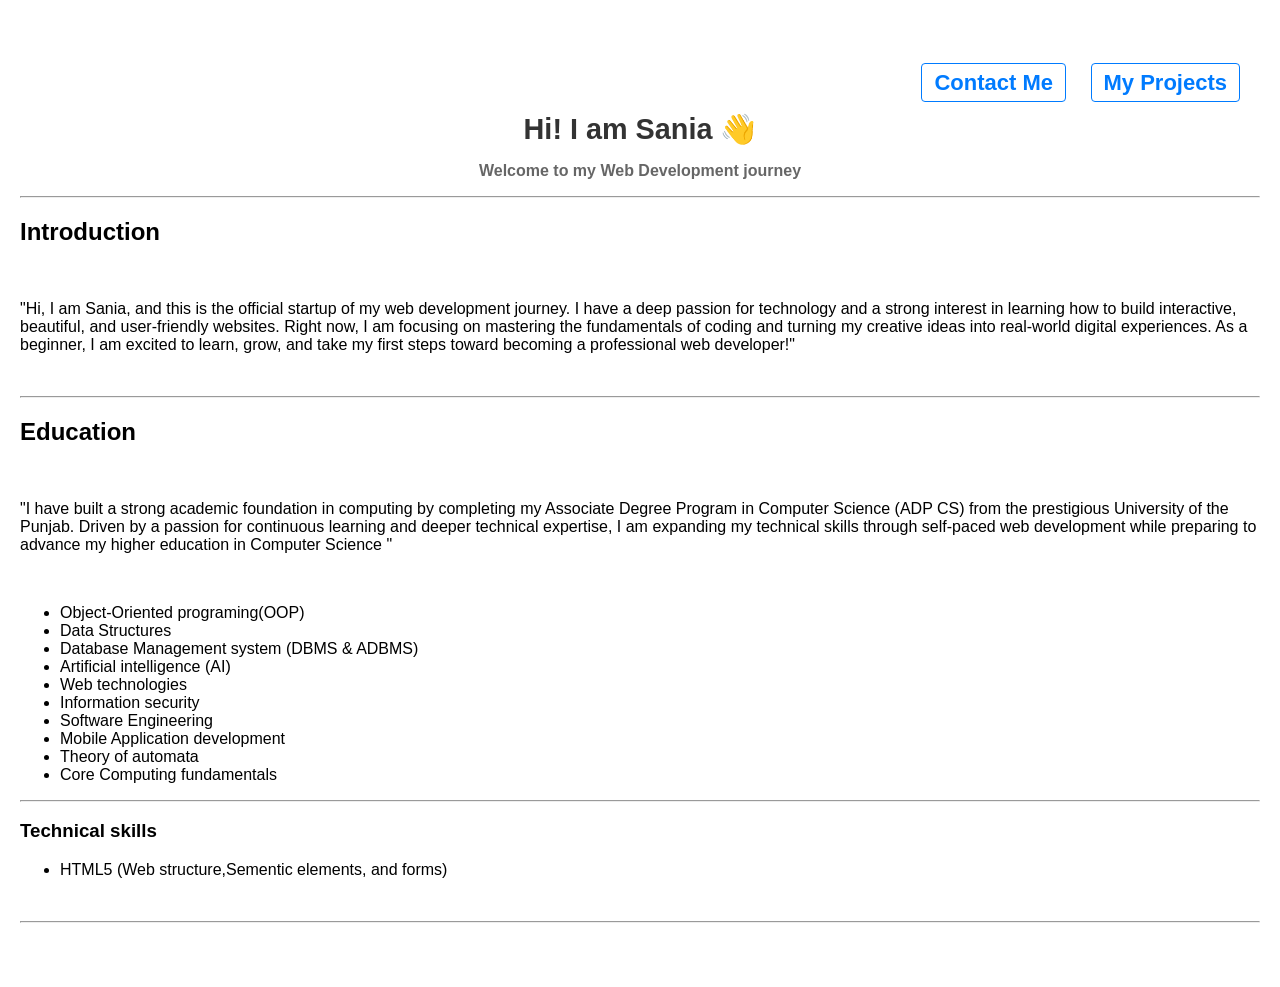
==== index.html @ 14ec6b58 "Update index.html" ====
<!DOCTYPE html>
<html lang="en">
<head>
    <meta charsket="UTF-8">
    <meta name="viewport" content="width=device-width, initial-scale=1.0">
    <title>Personal Portfolio</title>
    <style>
        body {
    font-family: sans-serif;
    margin: 0;
    padding: 20px; /* YEH LINE AAPKE TEXT KO DEEWAR SE DOOR KAREGI */
}

    }

    /* Links ko chota karne aur laptop par right side par rakhne ke liye */
    .portfolio-nav {
        display: flex;
        justify-content: flex-end; /* Right side alignment */
        padding: 20px 40px 0 0; /* Upar aur right side se spacing */
        gap: 15px; /* Dono links ke darmiyan fasla */
    }

    /* Links ko chota aur pyara button banane ke liye style */
    .portfolio-nav a {
        text-decoration: none;
        font-size: 14px; /* Size chota kar diya ha */
        font-weight: bold;
        color: #007bff;
        padding: 6px 12px; /* Dabba chota karne ke liye padding kam kar di */
        border: 1px solid #007bff;
        border-radius: 4px;
        background-color: #ffffff;
        transition: 0.2s;
    }
            /* Mobile par heading ka size chota karne ke liye taake ek line mein aaye */
        h1 {
            font-size: 24px !important;
            white-space: nowrap; /* Yeh line text ko zabardasti tootne se rokegi */
        }


    .portfolio-nav a:hover {
        background-color: #007bff;
        color: white;
    }

    /* --- MOBILE VIEW (768px se kam screen) --- */
    @media (max-width: 768px) {
        .portfolio-nav {
            display:flex !important;
            flex-direction: column !important;
            align-items:center !important;
            justify-content: center !important;
            padding: 15px 0 !important;
            gap: 15px !important;
        }
        .portfolio-nav a {
            font-size: 14px !important; /* Mobile par aur chote ho jayenge */
            padding: 8px 16px !important;
            white-space: nowrap;
            text-align: center;
            width: 80%;
            max-width: 200px;
        }
    }
</style>



</head> 
<body>
    <div style="text-align: right; padding: 50px  20px 0 0;">
    <div class="portfolio-nav">
    <a href ="contactform.html" style="font-size: 22px; font-weight: bold; margin-right: 20px;"> Contact Me</a>
        <a href="htmlhome.html" style="font-size: 22px; font-weight: bold;"> My Projects</a>
        </div>
        </div>
        <center>
            <div class="portfolio-content">
<div class="portfolio-content">
<div style="text-align: centre;  width: 100%; padding: 60px, 20px; background color: #f9f9f9; margin-bottom: border-radius:8px">
     <h1 style="font-size: 50px; font-weight: 800;font-family: sans-serif; color: #333; margin-bottom: 10px;"><big>
         Hi! I am Sania 👋</big>
     </h1>
     <p style="font-size: 20 px; font-family: sans-serif; color: #666; font-weight: bold;">
        Welcome to my Web Development journey
     </p>
</div> 
</div>
</center>
<hr>
<h2><b>Introduction</b></h2>
<br/>
<p>"Hi, I am Sania, and this is the official startup of my web development journey. I have a deep passion for technology and a strong interest in learning how to build interactive, beautiful, and user-friendly websites. Right now, I am focusing on mastering the fundamentals of coding and turning my creative ideas into real-world digital experiences. As a beginner, I am excited to learn, grow, and take my first steps toward becoming a professional web developer!"</p>
<br/>
<hr/>
<h2> <b> Education </b></h2>
<br/>
<p>"I have built a strong academic foundation in computing by completing my Associate Degree Program in Computer Science (ADP CS) from the prestigious University of the Punjab. Driven by a passion for continuous learning and deeper technical expertise, I am expanding my technical skills through self-paced web development while preparing to advance my higher education in Computer Science "</p>
</br>
<ul>
    <li> Object-Oriented programing(OOP)</li>
    <li>Data Structures </li>
    <li>Database Management system (DBMS & ADBMS)</li>
     <li> Artificial intelligence (AI)</li>
     <li> Web technologies</li>
      <li> Information security</li>
     <li> Software Engineering</li>
     <li> Mobile Application development</li>
      <li> Theory of automata</li>
    <li> Core Computing fundamentals</li>
</ul>
<hr/>
<h3><b>Technical skills</b></h3>
<ul>
<li> HTML5 (Web structure,Sementic elements, and forms)</li>
</ul>
<br/>
<hr/>

<br/>
<!-- <table>
        </tr>  <thead>
     <caption> <b> Student data</b></caption>
     <th colspan="3"> Student Data</th>
    <tr>
>
        <th>
            Name
        </th>
        <th>
    Roll No
        </th>
        <th>
            Subject
        </th>
        </tr>
        </thead>
        <tbody>
        <tr>
        <td>
            sania
        </td>
        <td>
            07
     </td>
        <td>
            Computer Science
        </td> 
         </tbody> 
        
    </tr> 
 </table>  
 <h3> Fill in the blanks</h3>
 <br/>
  <form action="/action.php">
    <input type="text" placeholder="Search here">
    <input type="text" placeholder="username">
    <br/>
    <input type="password" placeholder="password">
    <br/>
    <h3> Select Class</h3>
    <br/>
    <h3> Select your class</h3>
    <br/>
    <label for="101">
    <input type="radio" value="class XI" name="class" id="101"> class XI
    </label>
    <label for="102">
    <input type="radio" value="class XII" name="class" id="102"> class XII
    </label>
    <br/>
        AGAIN PRACTICE 
        <br/>
        <h3> fill all blanks</h3>
        <br/>
         <form action="/action.php">
            <input type="text" placeholder="Search from Google">
            <br/>
            <input type="password" placeholder="password">
            <br/>
            <h3>Select your Status</h3>
            <br/>
            <label for="107">
            <input type="radio" value="present" name="attandance"  id="107"> present
            </label>
            <label for="108">
            <br/>
            <input type="radio" value="Absent" name="attandance" id="108"> Absent
            </label>
        </form>
     </Table> 
      <p>NEXT PRACTICE FOR  CHECKBOXES</p>
      <br/>
     <form action="/action,php">
        <h2> Select your favorite subject</h2>
        <label for="Math">
        <input type="checkbox" value="Math" name="Subject" id="101"> Math
        </label>
        <br/>
        <label for="Computer Science">
            <input type="checkbox" value="Computer Science" name="Subject" id="102">Computer Science
            </label>
        <br/>
                    <label for="Physics">
            <input type="checkbox" value="Physics" name="Subject" id="103">Physics
            </label>
            <br/>
                    <label for="Chamistry">
            <input type="checkbox" value="Chamistry" name="Subject" id="104">Chamistry
            </label>
            <br/>
                    <label for="Biology">
            <input type="checkbox" value="Biology" name="Subject" id="102"> Biology
            </label>
            <br>
            <h4> Feedback</h4>
            <br/>
            <textarea name="feedback" id="110" placeholder="pleale give your valueable feedback"  rowss="6"> feedback</textarea>
            <br/> -->
             <!-- <br>
             <h3>Select your city</h3>
             <select name="city">
                <option value="Chakwal">Chakwal</option>
                <option value="Rawalpindi"> Rawalpindi</option>
                                <option value="Gujrat"> Gujrat</option>

             </select>
             <br/>
             <br/>
 <b><input type="Submit" value="Submit"></b>
            </form>
            <br>
            <br>
            <iframe width="560" height="315" src="https://www.youtube.com/embed/HcOc7P5BMi4?si=9Upqdky_yZAAJUsT" title="YouTube video player" frameborder="0" allow="accelerometer; autoplay; clipboard-write; encrypted-media; gyroscope; picture-in-picture; web-share" referrerpolicy="strict-origin-when-cross-origin" allowfullscreen></iframe>
            <br><br>
            <h2> Wikipedia</h2>
            <br><br>
            <iframe src="https://en.wikipedia.org/wiki/HTML"  height="600"></iframe>




        </label> -->
        <!-- <div style="text-align: center;">
<Centre>
    <h2> Contact Me</h2> -->
    <!-- <form>
        <label> <b>Your Name:</b></label><br>
        <input type="text" placeholder="Enter your full name" height="500">
        <br><br>
        <label><b> Your Email</b></label>
        <br>
        <input type="email" placeholder="Enter your email address height=500">
        <br><br>
        <label><b>Reason for Contact </b></label><br>
        <br>
        <select>
            <option> Website Development</option><br>
            <option> Freelance Work</option><br>
            <option> Job Opportunity</option><br>
            <option> Project Collaboration</option><br>
            <option> Website Help / Bug fix</option><br>
            <option> Just saying Hi !</option><br>
            <option> Other ( specify in massege)</option>
<br><br>
        </select>
        <br><br>
        <label> <b> Your Massege:</b></label><br>
        <br>
        <textarea rows="5" cols="40" placeholder="Type your message here....."></textarea>
        <br><br>
        <input type="submit" Value="Submit">
        
    </form>
</Centre>   
</div> -->

</body>
<br/>

</body>
</html>
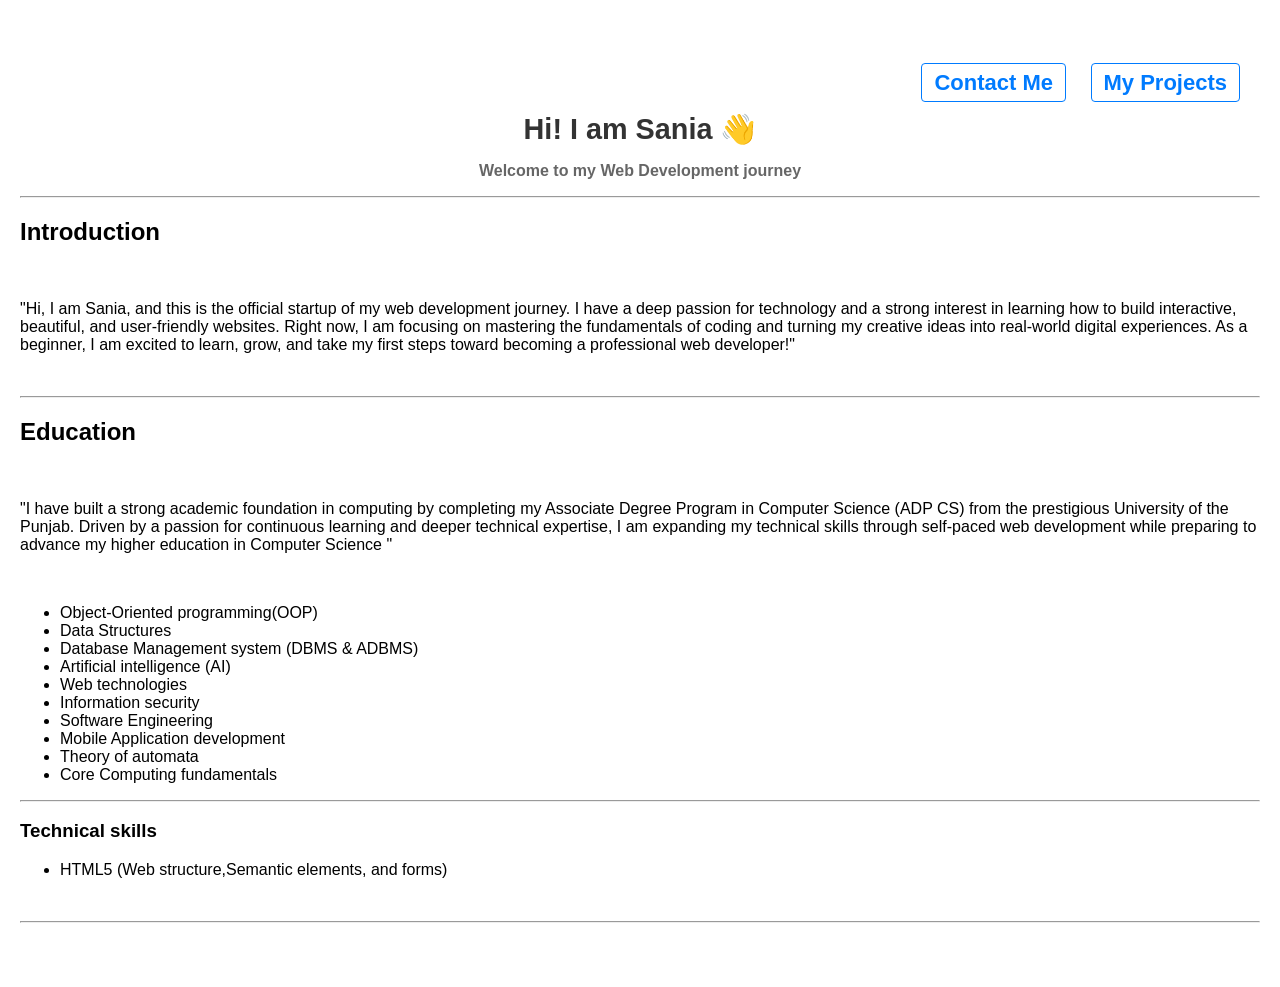
==== commit fad92847: "Update index.html" ====
--- a/index.html
+++ b/index.html
@@ -56,6 +56,8 @@
             gap: 15px !important;
         }
         .portfolio-nav a {
+            display: block !important;
+            margin: 0 auto !important;
             font-size: 14px !important; /* Mobile par aur chote ho jayenge */
             padding: 8px 16px !important;
             white-space: nowrap;
@@ -73,7 +75,7 @@
     <div style="text-align: right; padding: 50px  20px 0 0;">
     <div class="portfolio-nav">
     <a href ="contactform.html" style="font-size: 22px; font-weight: bold; margin-right: 20px;"> Contact Me</a>
-        <a href="htmlhome.html" style="font-size: 22px; font-weight: bold;"> My Projects</a>
+        <a href="Myprojects.html" style="font-size: 22px; font-weight: bold;"> My Projects</a>
         </div>
         </div>
         <center>
@@ -100,7 +102,7 @@
 <p>"I have built a strong academic foundation in computing by completing my Associate Degree Program in Computer Science (ADP CS) from the prestigious University of the Punjab. Driven by a passion for continuous learning and deeper technical expertise, I am expanding my technical skills through self-paced web development while preparing to advance my higher education in Computer Science "</p>
 </br>
 <ul>
-    <li> Object-Oriented programing(OOP)</li>
+    <li> Object-Oriented programming(OOP)</li>
     <li>Data Structures </li>
     <li>Database Management system (DBMS & ADBMS)</li>
      <li> Artificial intelligence (AI)</li>
@@ -114,7 +116,7 @@
 <hr/>
 <h3><b>Technical skills</b></h3>
 <ul>
-<li> HTML5 (Web structure,Sementic elements, and forms)</li>
+<li> HTML5 (Web structure,Semantic elements, and forms)</li>
 </ul>
 <br/>
 <hr/>
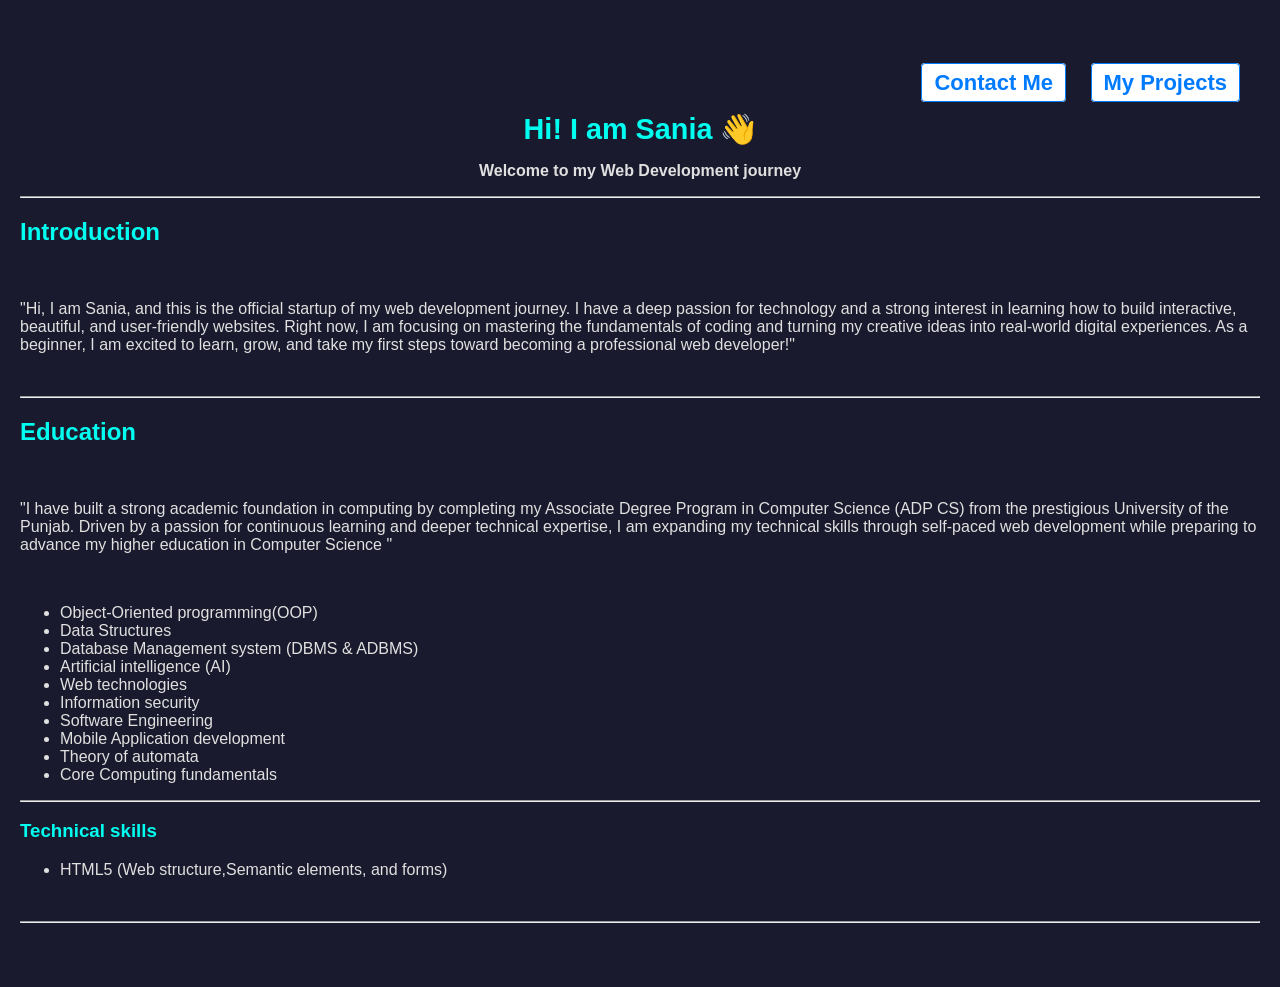
==== commit cdaeca2c: "Refactor index.html for improved structure and styling" ====
--- a/index.html
+++ b/index.html
@@ -4,72 +4,7 @@
     <meta charsket="UTF-8">
     <meta name="viewport" content="width=device-width, initial-scale=1.0">
     <title>Personal Portfolio</title>
-    <style>
-        body {
-    font-family: sans-serif;
-    margin: 0;
-    padding: 20px; /* YEH LINE AAPKE TEXT KO DEEWAR SE DOOR KAREGI */
-}
-
-    }
-
-    /* Links ko chota karne aur laptop par right side par rakhne ke liye */
-    .portfolio-nav {
-        display: flex;
-        justify-content: flex-end; /* Right side alignment */
-        padding: 20px 40px 0 0; /* Upar aur right side se spacing */
-        gap: 15px; /* Dono links ke darmiyan fasla */
-    }
-
-    /* Links ko chota aur pyara button banane ke liye style */
-    .portfolio-nav a {
-        text-decoration: none;
-        font-size: 14px; /* Size chota kar diya ha */
-        font-weight: bold;
-        color: #007bff;
-        padding: 6px 12px; /* Dabba chota karne ke liye padding kam kar di */
-        border: 1px solid #007bff;
-        border-radius: 4px;
-        background-color: #ffffff;
-        transition: 0.2s;
-    }
-            /* Mobile par heading ka size chota karne ke liye taake ek line mein aaye */
-        h1 {
-            font-size: 24px !important;
-            white-space: nowrap; /* Yeh line text ko zabardasti tootne se rokegi */
-        }
-
-
-    .portfolio-nav a:hover {
-        background-color: #007bff;
-        color: white;
-    }
-
-    /* --- MOBILE VIEW (768px se kam screen) --- */
-    @media (max-width: 768px) {
-        .portfolio-nav {
-            display:flex !important;
-            flex-direction: column !important;
-            align-items:center !important;
-            justify-content: center !important;
-            padding: 15px 0 !important;
-            gap: 15px !important;
-        }
-        .portfolio-nav a {
-            display: block !important;
-            margin: 0 auto !important;
-            font-size: 14px !important; /* Mobile par aur chote ho jayenge */
-            padding: 8px 16px !important;
-            white-space: nowrap;
-            text-align: center;
-            width: 80%;
-            max-width: 200px;
-        }
-    }
-</style>
-
-
-
+            <link rel="stylesheet" href="style.css">
 </head> 
 <body>
     <div style="text-align: right; padding: 50px  20px 0 0;">
--- a/style.css
+++ b/style.css
@@ -0,0 +1,76 @@
+/* 1. Universal Selector: Poore page ka font set karne ke liye */
+* {
+    font-family: sans-serif;
+}
+
+/* 2. Element Selector: Poori website ka background aur text color */
+body {
+    background-color: #1a1a2e;
+    color: #e0e0e0;
+}
+
+
+/* 3. Heading Selectors: Tittle aur subheadings ko bright color dena */
+h1, h2, h3 {
+    color: #00fff0 !important;
+}
+p {
+    color: #e0e0e0 !important; /* Is se paragraph aur baqi sara text light gray ho jayega */
+}
+/* 4. Link/Button Selector: Aap ke top par "Contact Me" aur "My Projects" links hain */
+a {
+    color: #00fff0;
+    text-decoration: none; /* Is se links ke neechay se line khatam ho jayegi */
+}
+  body {
+    font-family: sans-serif;
+    margin: 0;
+    padding: 20px; 
+}
+
+    }
+
+    /* Links ko chota karne aur laptop par right side par rakhne ke liye */
+    .portfolio-nav {
+        display: flex;
+        justify-content: flex-end; /* Right side alignment */
+        padding: 20px 40px 0 0; /* Upar aur right side se spacing */
+        gap: 15px; /* Dono links ke darmiyan fasla */
+    }
+
+    /* Links ko chota aur pyara button banane ke liye style */
+    .portfolio-nav a {
+        text-decoration: none;
+        font-size: 14px; /* Size chota kar diya ha */
+        font-weight: bold;
+        color: #007bff;
+        padding: 6px 12px; /* Dabba chota karne ke liye padding kam kar di */
+        border: 1px solid #007bff;
+        border-radius: 4px;
+        background-color: #ffffff;
+        transition: 0.2s;
+    }
+            /* Mobile par heading ka size chota karne ke liye taake ek line mein aaye */
+        h1 {
+            font-size: 24px !important;
+            white-space: nowrap; /* Yeh line text ko zabardasti tootne se rokegi */
+        }
+
+
+    .portfolio-nav a:hover {
+        background-color: #007bff;
+        color: white;
+    }
+
+    /* --- MOBILE VIEW (768px se kam screen) --- */
+    @media (max-width: 768px) {
+        .portfolio-nav {
+            justify-content: flex-end; /* Mobile par bhi bilkul right side par rahenge */
+            padding: 15px 15px 0 0; /* Mobile ke mutabiq spacing */
+            gap: 10px;
+        }
+        .portfolio-nav a {
+            font-size: 12px; /* Mobile par aur chote ho jayenge */
+            padding: 5px 10px;
+        }
+    }
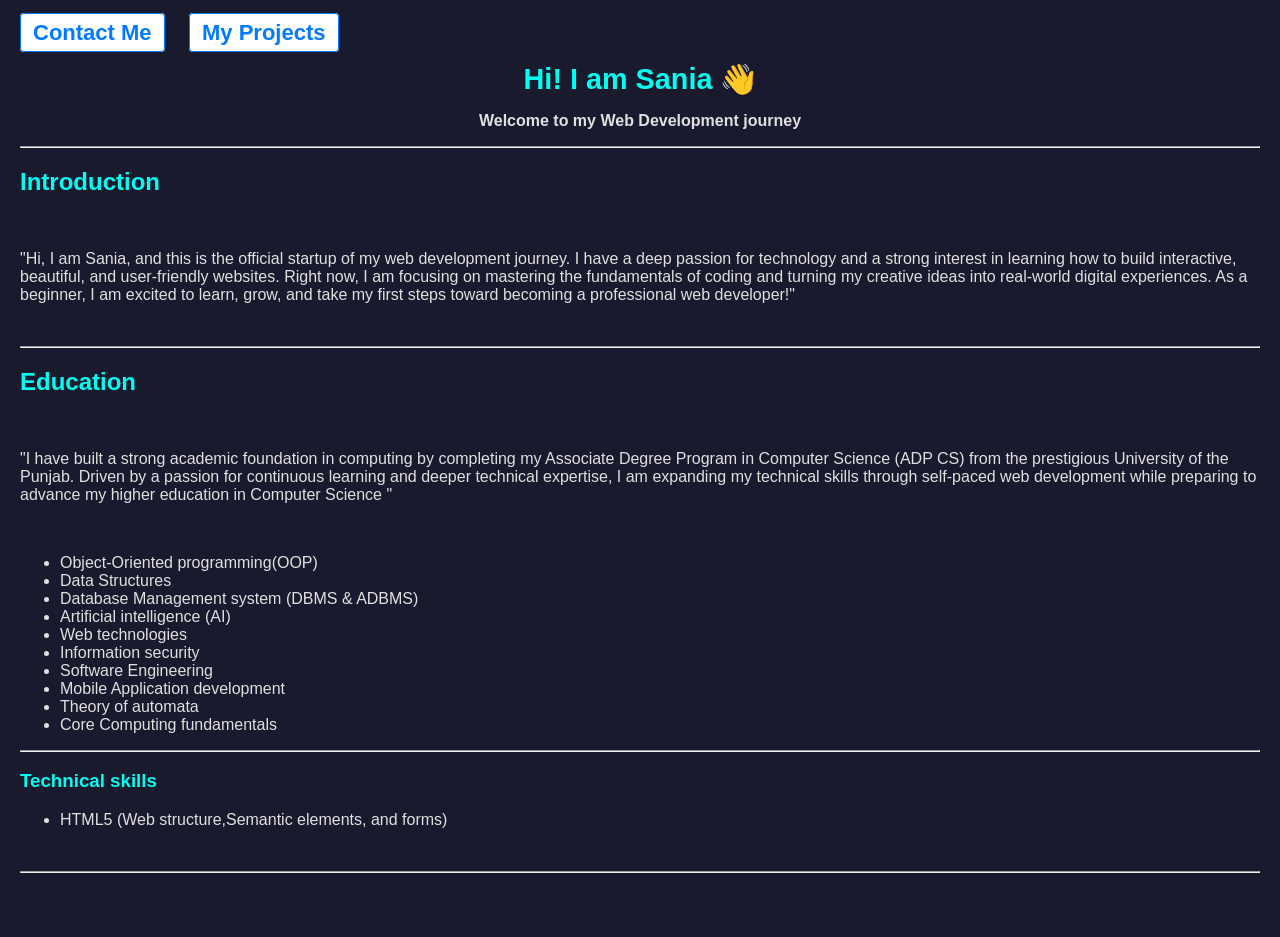
==== commit 1b48ff83: "Fix HTML structure and formatting issues Replaced HTML character entities with actual HTML tags and " ====
--- a/index.html
+++ b/index.html
@@ -6,12 +6,9 @@
     <title>Personal Portfolio</title>
             <link rel="stylesheet" href="style.css">
 </head> 
-<body>
-    <div style="text-align: right; padding: 50px  20px 0 0;">
     <div class="portfolio-nav">
     <a href ="contactform.html" style="font-size: 22px; font-weight: bold; margin-right: 20px;"> Contact Me</a>
         <a href="Myprojects.html" style="font-size: 22px; font-weight: bold;"> My Projects</a>
-        </div>
         </div>
         <center>
             <div class="portfolio-content">
--- a/style.css
+++ b/style.css
@@ -65,12 +65,16 @@
     /* --- MOBILE VIEW (768px se kam screen) --- */
     @media (max-width: 768px) {
         .portfolio-nav {
-            justify-content: flex-end; /* Mobile par bhi bilkul right side par rahenge */
+            display:flex
+            justify-content: center; /* Mobile par bhi bilkul right side par rahenge */
             padding: 15px 15px 0 0; /* Mobile ke mutabiq spacing */
             gap: 10px;
+            flex-wrap:wrap;
         }
         .portfolio-nav a {
             font-size: 12px; /* Mobile par aur chote ho jayenge */
             padding: 5px 10px;
         }
     }
+
+
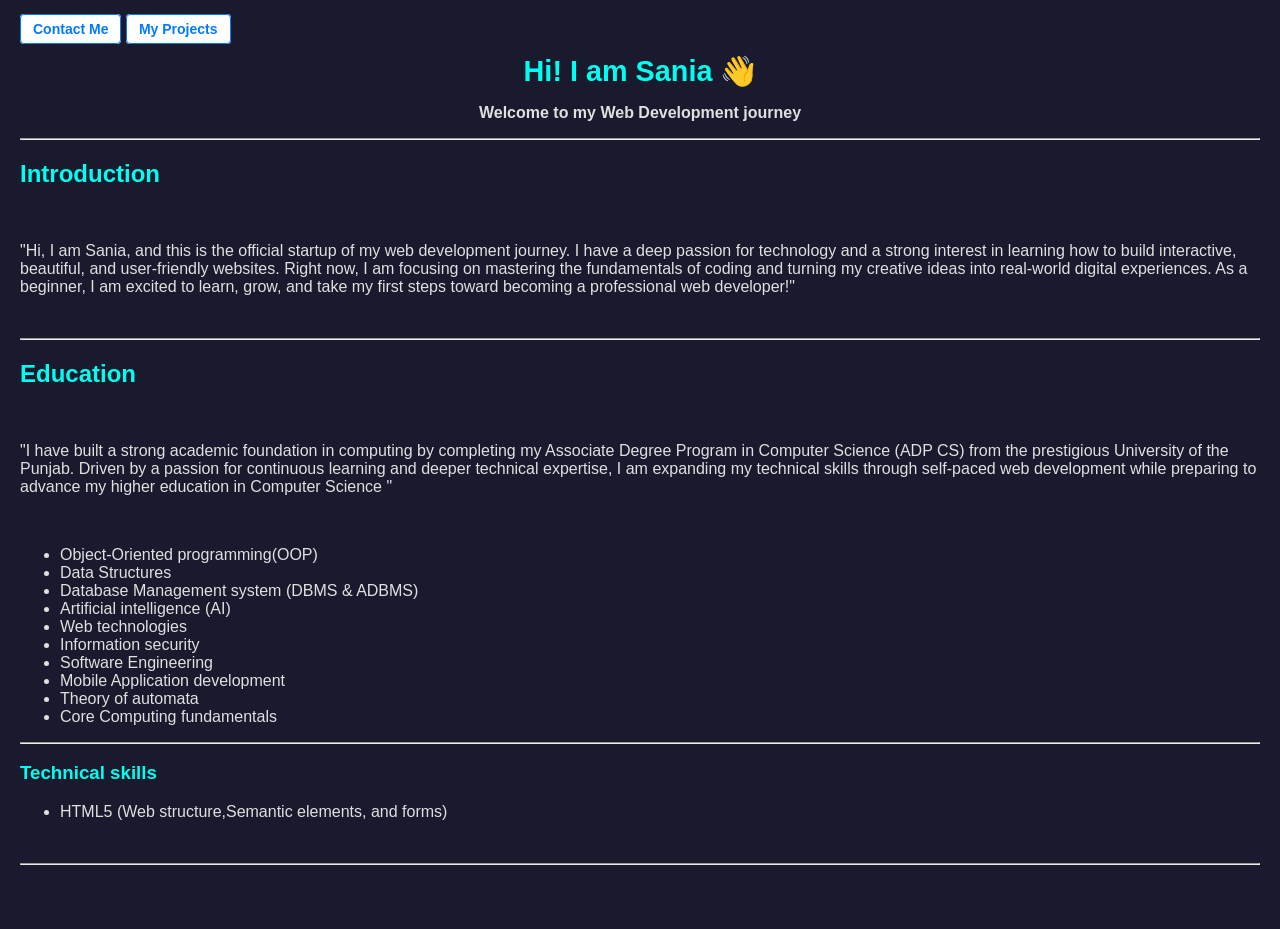
==== commit 5a28fb9a: "Update index.html" ====
--- a/index.html
+++ b/index.html
@@ -7,8 +7,8 @@
             <link rel="stylesheet" href="style.css">
 </head> 
     <div class="portfolio-nav">
-    <a href ="contactform.html" style="font-size: 22px; font-weight: bold; margin-right: 20px;"> Contact Me</a>
-        <a href="Myprojects.html" style="font-size: 22px; font-weight: bold;"> My Projects</a>
+    <a href ="contactform.html" class="nav-link"> Contact Me</a>
+        <a href="Myprojects.html" class=nav-link> My Projects</a>
         </div>
         <center>
             <div class="portfolio-content">
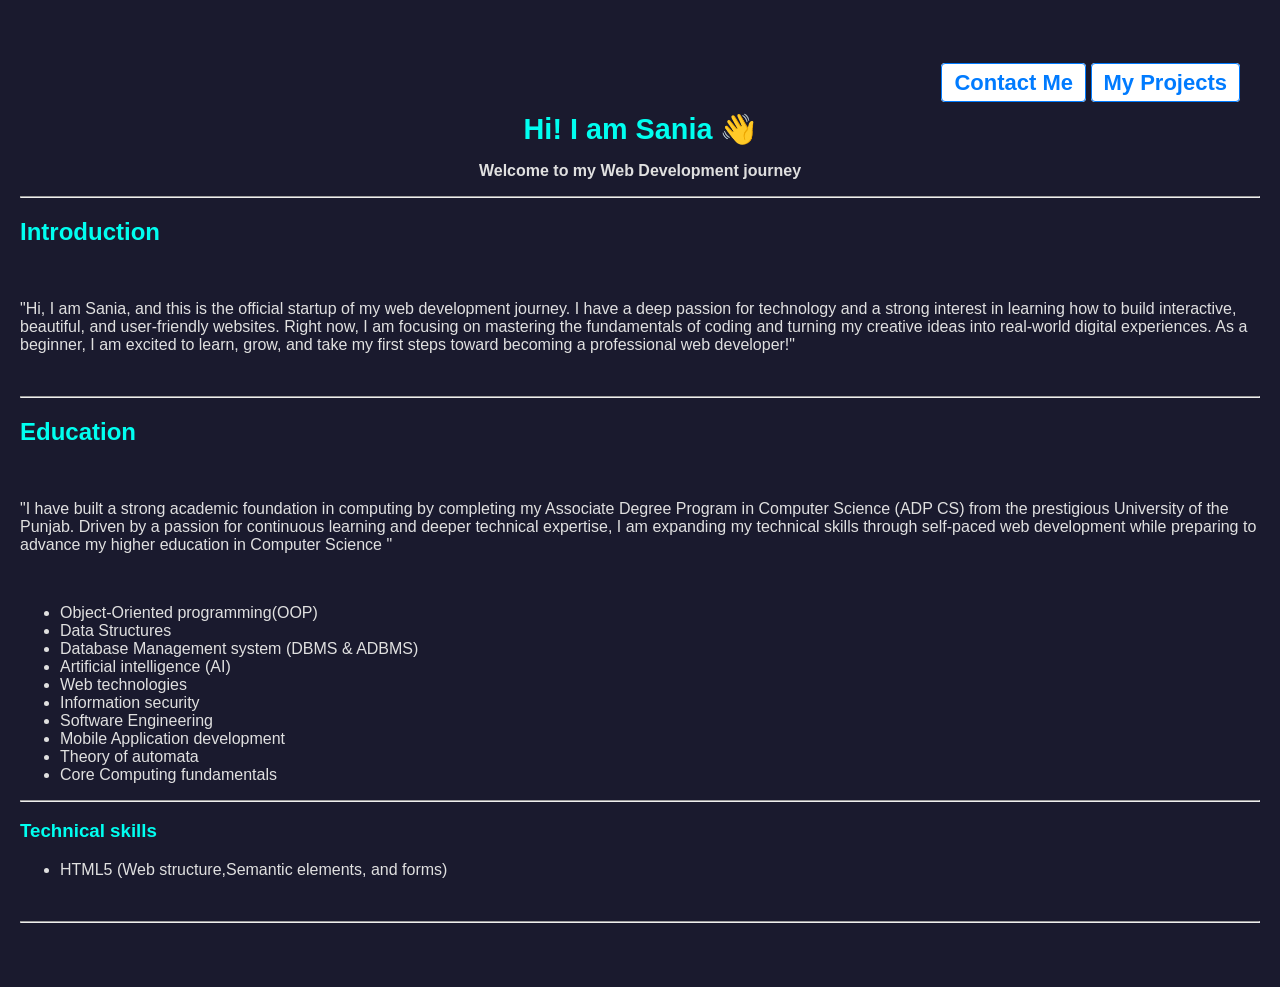
==== commit 26c832e1: "Update index.html" ====
--- a/index.html
+++ b/index.html
@@ -6,9 +6,11 @@
     <title>Personal Portfolio</title>
             <link rel="stylesheet" href="style.css">
 </head> 
+        <div style="text-align: right; padding: 50px  20px 0 0;">
     <div class="portfolio-nav">
     <a href ="contactform.html" class="nav-link"> Contact Me</a>
         <a href="Myprojects.html" class=nav-link> My Projects</a>
+        </div>
         </div>
         <center>
             <div class="portfolio-content">
--- a/style.css
+++ b/style.css
@@ -32,16 +32,19 @@
 
     /* Links ko chota karne aur laptop par right side par rakhne ke liye */
     .portfolio-nav {
+        width:100%;
+        box-sizing: border-box;
         display: flex;
-        justify-content: flex-end; /* Right side alignment */
-        padding: 20px 40px 0 0; /* Upar aur right side se spacing */
+        position:absolute;
+        justify-content: flex-end ; /* Right side alignment */
+        padding: 20px 20px 0 0; /* Upar aur right side se spacing */
         gap: 15px; /* Dono links ke darmiyan fasla */
     }
 
     /* Links ko chota aur pyara button banane ke liye style */
     .portfolio-nav a {
         text-decoration: none;
-        font-size: 14px; /* Size chota kar diya ha */
+        font-size: 22px; /* Size chota kar diya ha */
         font-weight: bold;
         color: #007bff;
         padding: 6px 12px; /* Dabba chota karne ke liye padding kam kar di */
@@ -65,8 +68,11 @@
     /* --- MOBILE VIEW (768px se kam screen) --- */
     @media (max-width: 768px) {
         .portfolio-nav {
-            display:flex
-            justify-content: center; /* Mobile par bhi bilkul right side par rahenge */
+            position: static;
+            width:100%;
+            box-sizing:border-box;
+            display:flex;
+            justify-content: flex-end; /* Mobile par bhi bilkul right side par rahenge */
             padding: 15px 15px 0 0; /* Mobile ke mutabiq spacing */
             gap: 10px;
             flex-wrap:wrap;
